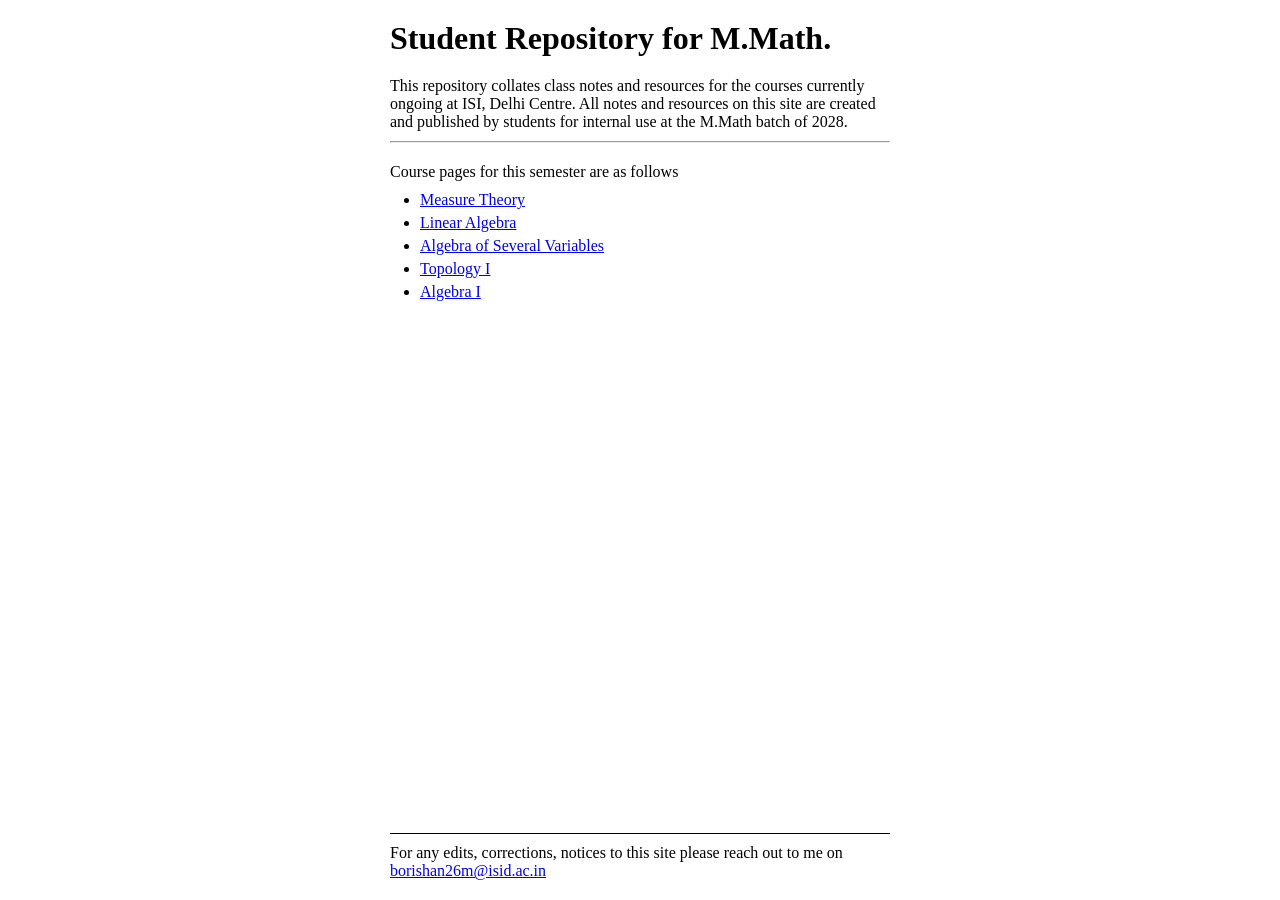
==== index.html @ c8238e52 "init commit" ====
<!DOCTYPE html>
<html lang="en">
<head>
    <meta charset="UTF-8">
    <meta name="viewport" content="width=device-width, initial-scale=1.0">
    <title>math notes</title>
    <link rel="stylesheet" href="assets/style.css">
</head>
<body>
    <main>
        <h1>
            Student Repository for M.Math.
        </h1>
        <p>
            This repository collates class notes and resources for the courses currently ongoing at ISI, Delhi Centre. All notes and resources on this site are created and published by students for internal use at the M.Math batch of 2028.
        </p>
        <hr>
        <p>
            Course pages for this semester are as follows
            <ul>
                <li><a href="MT/">Measure Theory</a></li>
                <li><a href="LA/">Linear Algebra</a></li>
                <li><a href="ASV/">Algebra of Several Variables</a></li>
                <li><a href="Top/">Topology I</a></li>
                <li><a href="Alg/">Algebra I</a></li>
            </ul>
        </p>
    </main>
    <footer>
        For any edits, corrections, notices to this site please reach out to me on <a href="mailto:borishan26m@isid.ac.in">borishan26m@isid.ac.in</a>
    </footer>
</body>
</html>
---- assets/style.css ----
*{
    margin: 0;
    padding: 0;
    box-sizing: border-box;
    font-family: serif;
}

body, html{ height: 100%;}

body{
    width: min(80vw, 500px);
    margin: auto;
    height: 100%;
    display: flex;
    flex-direction: column;
    justify-content: space-between;
}

main{
    margin: 20px 0;
}

p{
    margin-bottom: 10px;
}

footer{
    border-top: 1px solid black;
    padding: 10px 0 20px;
}

h1, hr{margin-bottom: 20px;}
ul, ol{
    margin-left: 30px;
}
li{
    margin-bottom: 5px;
}


.grey{
    color: grey;
    font-style: italic;
}
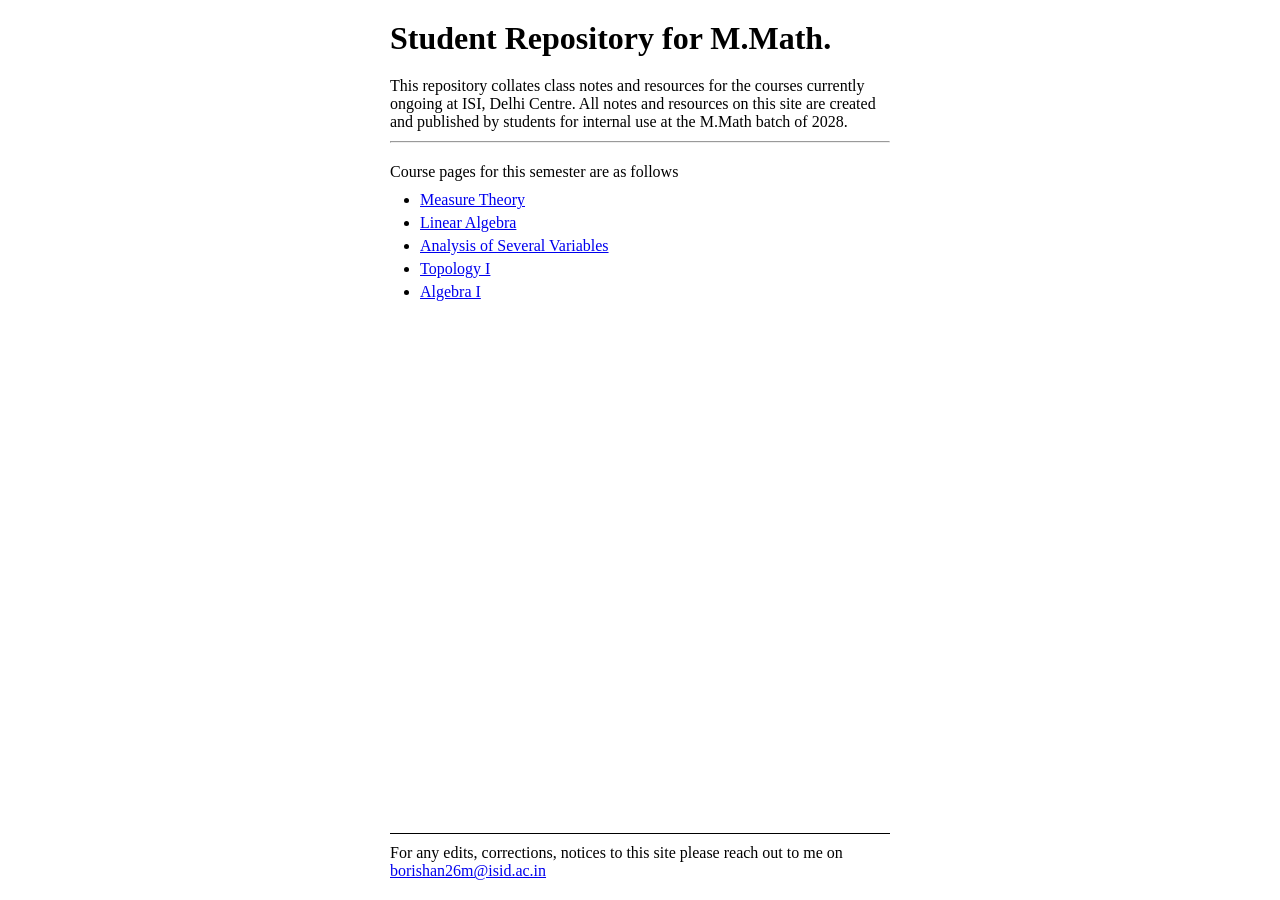
==== commit a5c9b85a: "algebra updates 27 sept" ====
--- a/index.html
+++ b/index.html
@@ -20,7 +20,7 @@
             <ul>
                 <li><a href="MT/">Measure Theory</a></li>
                 <li><a href="LA/">Linear Algebra</a></li>
-                <li><a href="ASV/">Algebra of Several Variables</a></li>
+                <li><a href="ASV/">Analysis of Several Variables</a></li>
                 <li><a href="Top/">Topology I</a></li>
                 <li><a href="Alg/">Algebra I</a></li>
             </ul>
--- a/assets/style.css
+++ b/assets/style.css
@@ -41,4 +41,8 @@
 .grey{
     color: grey;
     font-style: italic;
+}
+
+.emph{
+    color: red;
 }
